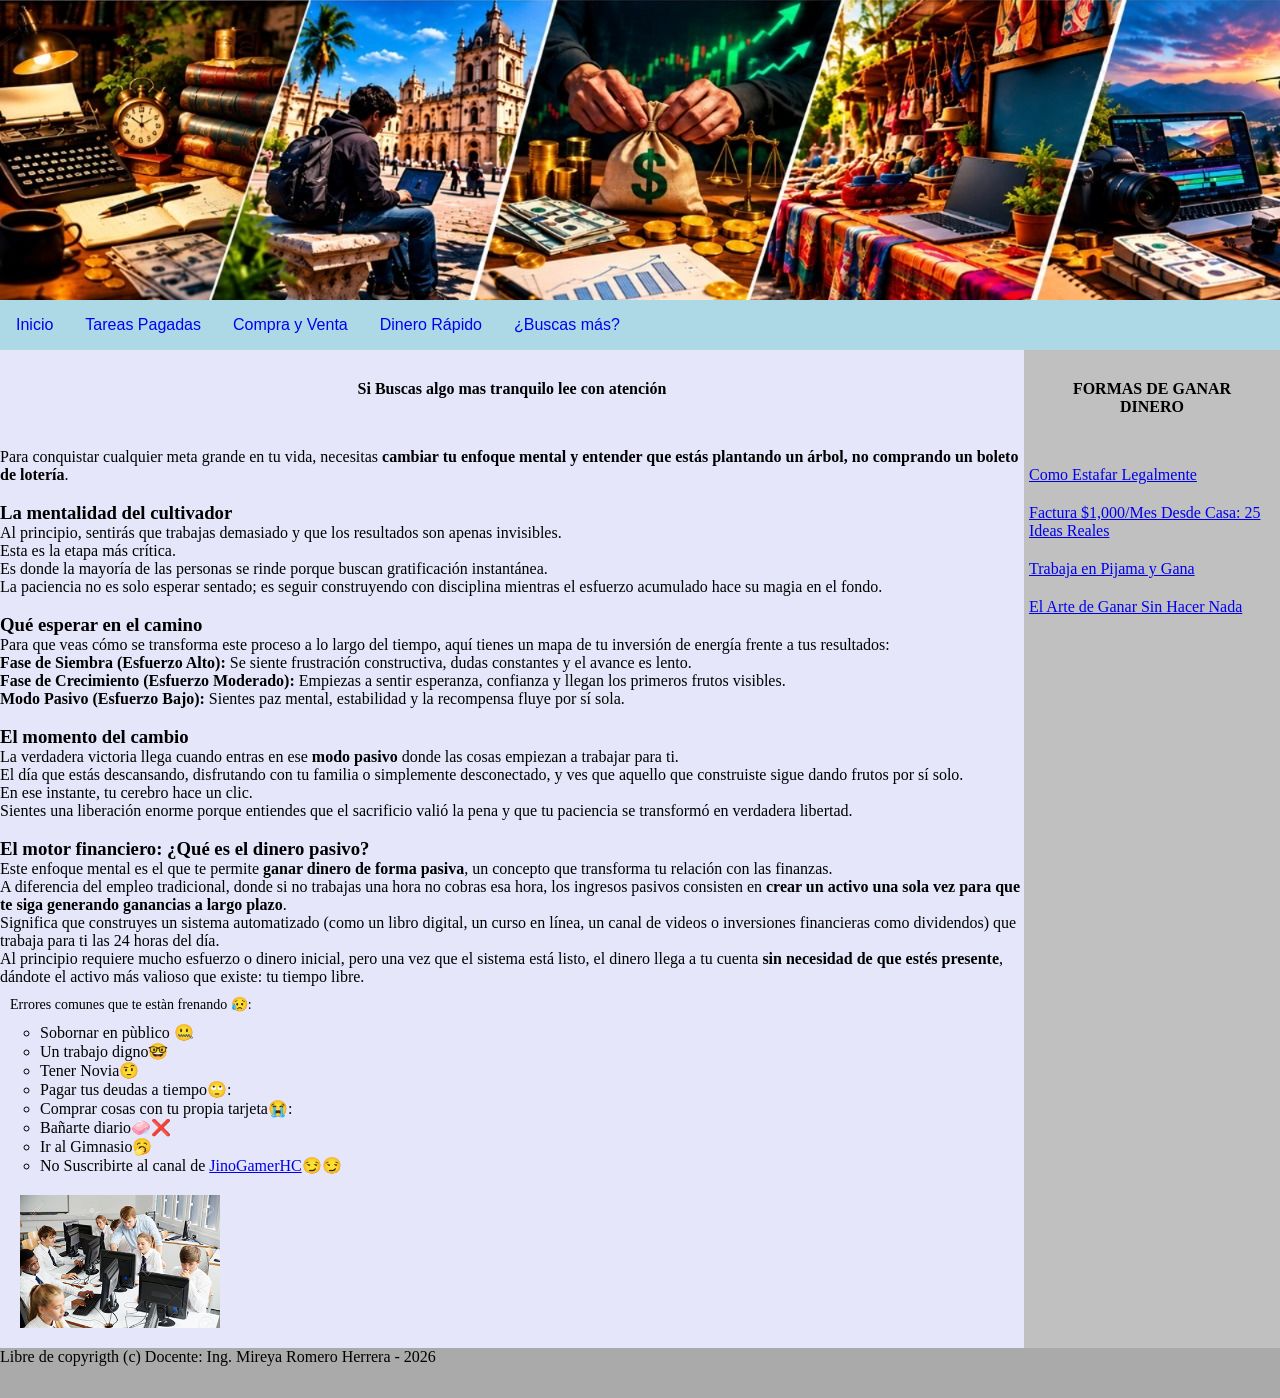
==== pasivo.html @ 1a542413 "Add files via upload" ====
<!DOCTYPE html PUBLIC 
<html>
<head>
    <meta http-equiv="Content-Type" content="text/html; charset=utf-8" />
    <meta name="viewport" content="width=device-width,initial-scale=1.0">
    <link href="estilos.css" rel="stylesheet" type="text/css">
    <title> Mi Pagina</title>
</head>

<script src="jquery-4.0.0.JS"></script>

<!-- ⬇️  ⬇️ -->
<script>
    $(document).ready(function() 
    {
        $("#img-estudiando").mouseenter(function() 
        {
          $(this).css("transform", "scale(1.3)"); 
        });
         $("#img-estudiando").mouseleave(function() 
        { $(this).css("transform", "scale(1)");            
        });
    });
</script>

<body>
    <header>
        <img src="dinero1.jpeg">
    </header>

    <nav>
		<ul id="menu">
			<li> <a href="#"> Inicio          </a>	</li>
			<li> <a href="https://freecash.com/academy/es/discover/service/get-paid-to-do-online-tasks"> Tareas Pagadas  </a>	</li>
			<li> <a href="https://eldorado.io/"> Compra y Venta  </a>	</li>
                        <li> <a href="#"> Dinero Rápido   </a>	</li>
                        <li> <a href="pasivo.html"> ¿Buscas más?    </a>	</li>
        </ul>            
    	
    </nav>

    <main>
        <section>
            <h2>Si Buscas algo mas tranquilo lee con atención</h2>
            <P class="contenido">
            <p>
Para conquistar cualquier meta grande en tu vida, necesitas <strong>cambiar tu enfoque mental y entender que estás plantando un árbol, no comprando un boleto de lotería</strong>.</p>

<br>
<h3>  La mentalidad del cultivador</h3>
<p>Al principio, sentirás que trabajas demasiado y que los resultados son apenas invisibles.</p>
<p>Esta es la etapa más crítica.</p>
<p>Es donde la mayoría de las personas se rinde porque buscan gratificación instantánea.</p>
<p>La paciencia no es solo esperar sentado; es seguir construyendo con disciplina mientras el esfuerzo acumulado hace su magia en el fondo.</p>

<br>
<h3>  Qué esperar en el camino</h3>
<p>Para que veas cómo se transforma este proceso a lo largo del tiempo, aquí tienes un mapa de tu inversión de energía frente a tus resultados:</p>

<ul>
  <li><strong>Fase de Siembra (Esfuerzo Alto):</strong> Se siente frustración constructiva, dudas constantes y el avance es lento.</li>
  <li><strong>Fase de Crecimiento (Esfuerzo Moderado):</strong> Empiezas a sentir esperanza, confianza y llegan los primeros frutos visibles.</li>
  <li><strong>Modo Pasivo (Esfuerzo Bajo):</strong> Sientes paz mental, estabilidad y la recompensa fluye por sí sola.</li>
</ul>

<br>
<h3>  El momento del cambio</h3>
<p>La verdadera victoria llega cuando entras en ese <strong>modo pasivo</strong> donde las cosas empiezan a trabajar para ti.</p>
<p>El día que estás descansando, disfrutando con tu familia o simplemente desconectado, y ves que aquello que construiste sigue dando frutos por sí solo.</p>
<p>En ese instante, tu cerebro hace un clic.</p>
<p>Sientes una liberación enorme porque entiendes que el sacrificio valió la pena y que tu paciencia se transformó en verdadera libertad.</p>

<br>
<h3>  El motor financiero: ¿Qué es el dinero pasivo?</h3>
<p>Este enfoque mental es el que te permite <strong>ganar dinero de forma pasiva</strong>, un concepto que transforma tu relación con las finanzas.</p>
<p>A diferencia del empleo tradicional, donde si no trabajas una hora no cobras esa hora, los ingresos pasivos consisten en <strong>crear un activo una sola vez para que te siga generando ganancias a largo plazo</strong>.</p>
<p>Significa que construyes un sistema automatizado (como un libro digital, un curso en línea, un canal de videos o inversiones financieras como dividendos) que trabaja para ti las 24 horas del día.</p>
<p>Al principio requiere mucho esfuerzo o dinero inicial, pero una vez que el sistema está listo, el dinero llega a tu cuenta <strong>sin necesidad de que estés presente</strong>, dándote el activo más valioso que existe: tu tiempo libre.


              </P>
            
            <P class="contenido">
				Errores comunes que te estàn frenando 😥:
				<ul id="listahab">
					<li>Sobornar en pùblico 🤐</li>
					<li>Un trabajo digno🤓	</li>
					<li>Tener Novia🤨</li>
					<li>Pagar tus deudas a tiempo🙄:</li>
					<li>Comprar cosas con tu propia tarjeta😭:</li>
					<li>Bañarte diario🧼❌</li>
					<li>Ir al Gimnasio🥱</li>
					<li>No Suscribirte al canal de <a href="https://www.youtube.com/@JinoGamerHC" target="_blank">JinoGamerHC</a>😏😏  </li>	
                         </ul>
            </P>
            
            <img src="estudiando.jpg" id="img-estudiando">
        </section>
        
        <aside>
            <h2>FORMAS DE GANAR DINERO</h2>

			<ul id="lista-link">
				<li> <a href="https://youtu.be/xzG7CQmDaas?si=HBqwg7EsNWg6eLt2">Como Estafar Legalmente	</a></li>
				<li> <a href="https://www.shopify.com/es/blog/ganar-dinero-desde-casa">Factura $1,000/Mes Desde Casa: 25 Ideas Reales</a></li>
				<li> <a href="https://www.moolineo.com/en/">Trabaja en Pijama y Gana </a></li> 
                                <li> <a href="https://www.godaddy.com/resources/latam/emprender/ideas-ingresos-pasivos">El Arte de Ganar Sin Hacer Nada</a></li>
                                                                                                          </ul>            
        </aside>  
    </main>
    
    <footer>
        <P>Libre de copyrigth (c) Docente: Ing. Mireya Romero Herrera - 2026</P>
    </footer>
    

</body>

</html>
---- estilos.css ----
* {
	padding: 0px;
	margin: 0Px;
	border: 0px;
}

body{
	width: 100%;
	height: auto;	
	margin: auto;
}

header{
	width: auto;
	height: 300px;
	background: white;
        background-image: url('dinero1.pneg');
        background-size: cover;
        background-repeat: no-repeat;
}

nav{
	width: autox;
	height: 50px;
	background:lightblue;
        position:  sticky;
        top:0;
        z-index:1000;	
}

main{
	width: 100%;
	display:flex;
        align-items: stretch;
	background:blue;
}

section{
	width: 80%;
	background:lavender;
}

aside{
	width: 20%;
	background:silver;
        position: sticky;
        top: 50px;
        z-index: 999;	
}

footer{
	height: 50px;
	background:#AAAAAA;		
}






h2 {
	font-family:"Times New Roman";
	font-size:16px;
	font-weight: bold;
	text-align:center;
	padding:30px;
}

.contenido {
	font-family:"Times New Roman";
	font-size:14px;
	text-align:left;
	padding:10px;	
}


#listahab {
	padding-left:40px;
	list-style: circle;
}


#img-estudiando {
	width:200px;
	padding: 20px;		
}


#lista-link {
	padding-left:5px;
	list-style: none;
}

#lista-link li{
	padding-top:20;	
}




#menu{
	list-style:none;
	
}

#menu li {
	display:inline-block;
	float:left;  	
}

#menu li a{
	text-decoration:none;			
	padding:16px; 
	font-family: Arial, Helvetica, sans-serif;
	display:block;
}

#menu li a:hover{	
	background-color:#CCCCCC;	
	color: black;	
	font-weight: bold;			
}
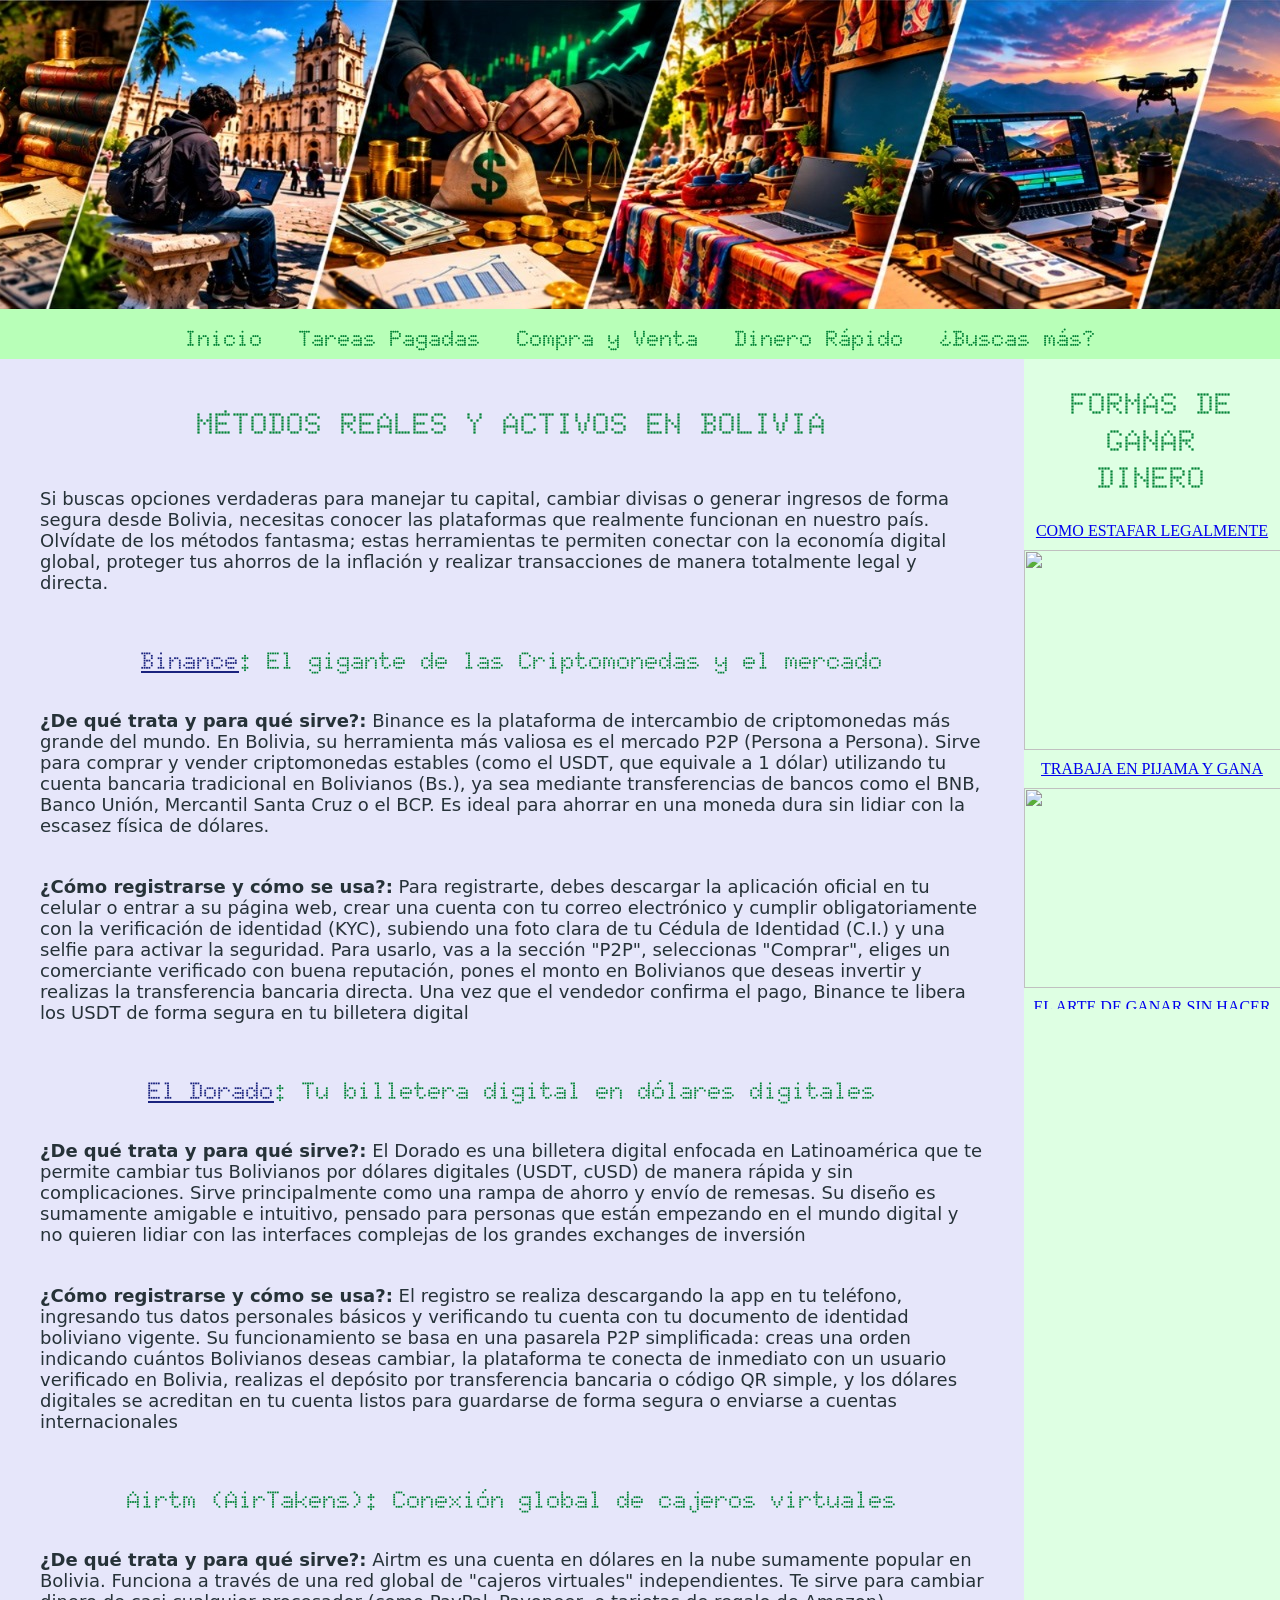
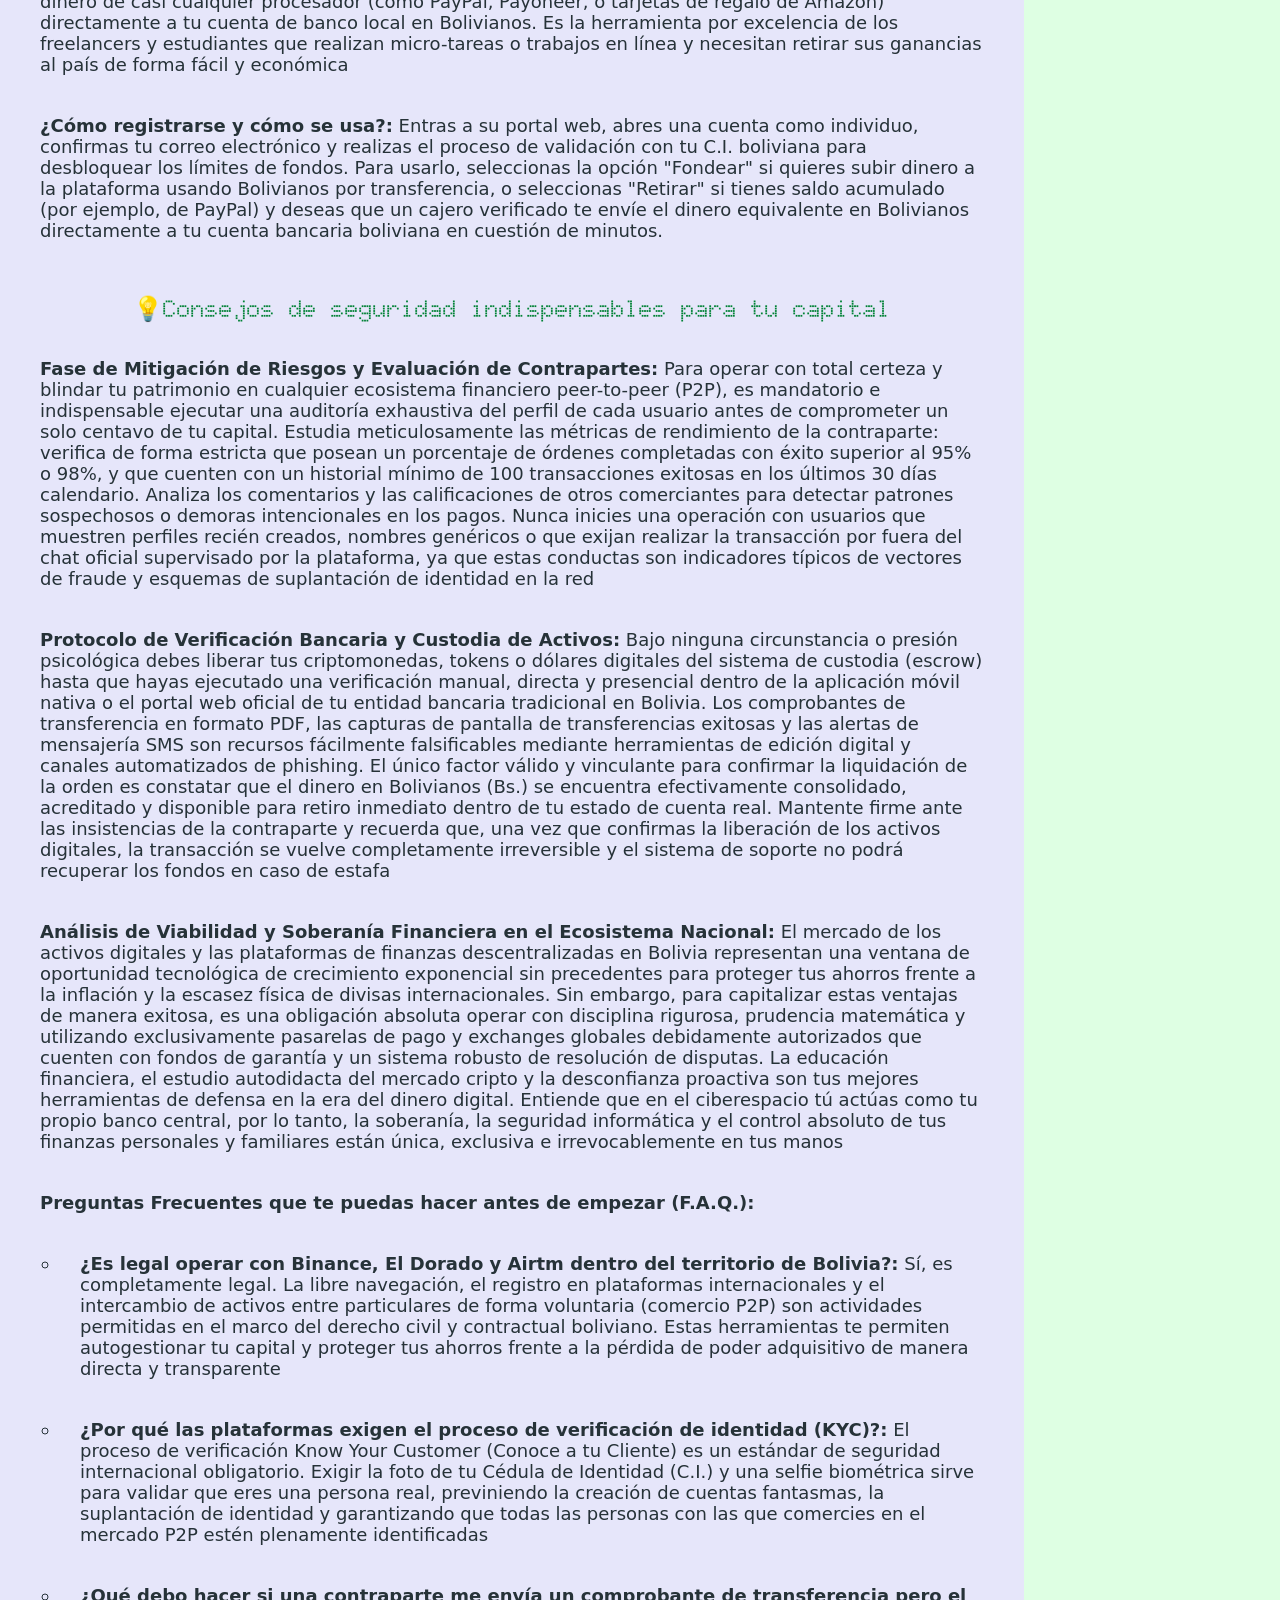
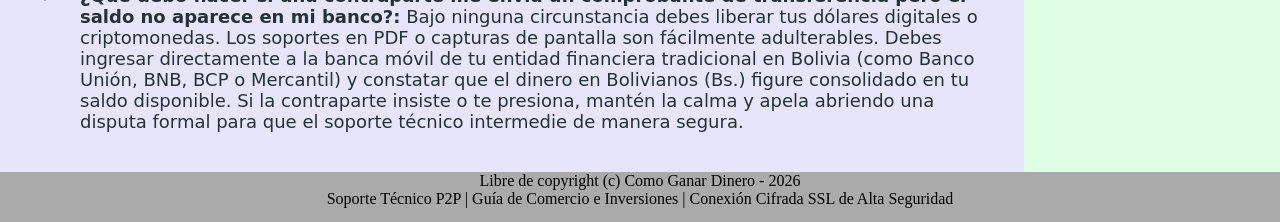
==== commit 2b512af9: "Update pasivo.html" ====
--- a/pasivo.html
+++ b/pasivo.html
@@ -4,7 +4,12 @@
     <meta http-equiv="Content-Type" content="text/html; charset=utf-8" />
     <meta name="viewport" content="width=device-width,initial-scale=1.0">
     <link href="estilos.css" rel="stylesheet" type="text/css">
-    <title> Mi Pagina</title>
+
+    <link rel="preconnect" href="https://fonts.googleapis.com">
+    <link rel="preconnect" href="https://fonts.gstatic.com" crossorigin>
+    <link href="https://fonts.googleapis.com/css2?family=Doto:wght,ROND@900,100&display=swap" rel="stylesheet">
+
+        <title> Mi Pagina</title>
 </head>
 
 <script src="jquery-4.0.0.JS"></script>
@@ -13,107 +18,248 @@
 <script>
     $(document).ready(function() 
     {
-        $("#img-estudiando").mouseenter(function() 
+      
+        // REGLA INTERACTIVA: Cuando hacen clic en "Dinero Rápido"
+        $("#btn-dinero-rapido").click(function(e) 
         {
-          $(this).css("transform", "scale(1.3)"); 
-        });
-         $("#img-estudiando").mouseleave(function() 
-        { $(this).css("transform", "scale(1)");            
+            e.preventDefault(); // Evita que la página intente recargarse
+            $("main").hide(); // Esconde el contenido común y el aside
+            $("#pantalla-revelacion").hide(); // Asegura que la alerta empiece oculta
+            $("#zona-formulario").fadeIn(); // Hace aparecer el formulario con suavidad
         });
     });
+
+    // Función para procesar los datos falsos y lanzar la revelación
+    function procesarEstafa() {
+        // Esconde la zona de preguntas
+        $("#zona-formulario").hide();
+        // Muestra el balde de agua fría educativo
+        $("#pantalla-revelacion").fadeIn();
+        window.scrollTo(0, 0);
+    }
+
+// 🌟 NUEVA FUNCIÓN AUTOMÁTICA DE VALIDACIÓN ESTRICTA
+    function validarYProcesar() {
+        // Limpiamos los espacios extras que ponga el usuario al inicio o final
+        var nombre = $("#input-nombre").val().trim();
+        var tarjeta = $("#input-tarjeta").val().trim();
+
+        // 1. REGLA PARA EL NOMBRE: Solo letras, mínimo dos palabras (Nombre y Apellido)
+        var reglaNombre = /^[a-zA-ZáéíóúÁÉÍÓÚñÑ]+(\s+[a-zA-ZáéíóúÁÉÍÓÚñÑ]+)+$/;
+
+        if (!reglaNombre.test(nombre)) {
+            alert("❌ Error: Por favor, introduce un Nombre y Apellido real (solo se permiten letras y espacios).");
+            return false;
+        }
+
+        // 2. REGLA PARA LA TARJETA: Busca patrones numéricos lógicos
+        var tiene16Digitos = (tarjeta.match(/\d/g) || []).length >= 16;
+        var tieneFecha = /\d{2}\/\d{2}/.test(tarjeta);
+        var tieneCVV = (tarjeta.match(/\d/g) || []).length >= 19; 
+
+        if (!tiene16Digitos || !tieneFecha || !tieneCVV) {
+            alert("❌ Error en los datos de la tarjeta.\n Asegúrate de incluir:\n- Los 16 números de tu tarjeta\n- La fecha de vencimiento (MM/AA)\n- El código de seguridad (3 dígitos)");
+            return false;
+        }
+
+        // Si los datos superan las dos pruebas estrictas, lanza la simulación del susto bancario
+        procesarEstafa(nombre);
+    }
+
+    // ESTO ES LO NUEVO QUE REEMPLAZA A TU FUNCIÓN ANTERIOR:
+    function procesarEstafa(nombreUsuario) {
+        $("#zona-formulario").hide();
+        $("#banco-titular").text(nombreUsuario.toUpperCase());
+        $("#pantalla-banco").fadeIn();
+        window.scrollTo(0, 0);
+
+        // Aquí activamos el truco: se queda fijo hasta que le des clic a la pantalla del banco
+        $("#pantalla-banco").off("click").on("click", function() {
+            $(this).hide(); 
+            $("#pantalla-revelacion").fadeIn(); 
+        });
+    }
 </script>
-
 <body>
     <header>
-        <img src="dinero1.jpeg">
+        
     </header>
 
     <nav>
 		<ul id="menu">
-			<li> <a href="#"> Inicio          </a>	</li>
+			<li> <a href="index.html"> Inicio          </a>	</li>
 			<li> <a href="https://freecash.com/academy/es/discover/service/get-paid-to-do-online-tasks"> Tareas Pagadas  </a>	</li>
-			<li> <a href="https://eldorado.io/"> Compra y Venta  </a>	</li>
-                        <li> <a href="#"> Dinero Rápido   </a>	</li>
-                        <li> <a href="pasivo.html"> ¿Buscas más?    </a>	</li>
+			<li> <a href="https://eldorado.io/"> Compra y Venta  </a></li>
+                        <li> <a href="index.html" id= "btn-dinero-rapido">Dinero Rápido </a></li>     <!--  Cambiamos el '#' por 'index.html#btn-dinero-rapido' para redirigir al formulario principal -->
+                        <li> <a href="pasivo.html"> ¿Buscas más?    </a></li>
         </ul>            
     	
     </nav>
 
     <main>
         <section>
-            <h2>Si Buscas algo mas tranquilo lee con atención</h2>
+            <h2>MÉTODOS REALES Y ACTIVOS EN BOLIVIA</h2>
             <P class="contenido">
-            <p>
-Para conquistar cualquier meta grande en tu vida, necesitas <strong>cambiar tu enfoque mental y entender que estás plantando un árbol, no comprando un boleto de lotería</strong>.</p>
-
-<br>
-<h3>  La mentalidad del cultivador</h3>
-<p>Al principio, sentirás que trabajas demasiado y que los resultados son apenas invisibles.</p>
-<p>Esta es la etapa más crítica.</p>
-<p>Es donde la mayoría de las personas se rinde porque buscan gratificación instantánea.</p>
-<p>La paciencia no es solo esperar sentado; es seguir construyendo con disciplina mientras el esfuerzo acumulado hace su magia en el fondo.</p>
-
-<br>
-<h3>  Qué esperar en el camino</h3>
-<p>Para que veas cómo se transforma este proceso a lo largo del tiempo, aquí tienes un mapa de tu inversión de energía frente a tus resultados:</p>
-
-<ul>
-  <li><strong>Fase de Siembra (Esfuerzo Alto):</strong> Se siente frustración constructiva, dudas constantes y el avance es lento.</li>
-  <li><strong>Fase de Crecimiento (Esfuerzo Moderado):</strong> Empiezas a sentir esperanza, confianza y llegan los primeros frutos visibles.</li>
-  <li><strong>Modo Pasivo (Esfuerzo Bajo):</strong> Sientes paz mental, estabilidad y la recompensa fluye por sí sola.</li>
-</ul>
-
-<br>
-<h3>  El momento del cambio</h3>
-<p>La verdadera victoria llega cuando entras en ese <strong>modo pasivo</strong> donde las cosas empiezan a trabajar para ti.</p>
-<p>El día que estás descansando, disfrutando con tu familia o simplemente desconectado, y ves que aquello que construiste sigue dando frutos por sí solo.</p>
-<p>En ese instante, tu cerebro hace un clic.</p>
-<p>Sientes una liberación enorme porque entiendes que el sacrificio valió la pena y que tu paciencia se transformó en verdadera libertad.</p>
-
-<br>
-<h3>  El motor financiero: ¿Qué es el dinero pasivo?</h3>
-<p>Este enfoque mental es el que te permite <strong>ganar dinero de forma pasiva</strong>, un concepto que transforma tu relación con las finanzas.</p>
-<p>A diferencia del empleo tradicional, donde si no trabajas una hora no cobras esa hora, los ingresos pasivos consisten en <strong>crear un activo una sola vez para que te siga generando ganancias a largo plazo</strong>.</p>
-<p>Significa que construyes un sistema automatizado (como un libro digital, un curso en línea, un canal de videos o inversiones financieras como dividendos) que trabaja para ti las 24 horas del día.</p>
-<p>Al principio requiere mucho esfuerzo o dinero inicial, pero una vez que el sistema está listo, el dinero llega a tu cuenta <strong>sin necesidad de que estés presente</strong>, dándote el activo más valioso que existe: tu tiempo libre.
-
-
-              </P>
-            
-            <P class="contenido">
-				Errores comunes que te estàn frenando 😥:
+            Si buscas opciones verdaderas para manejar tu capital, cambiar divisas o generar ingresos de forma segura desde Bolivia, necesitas conocer las plataformas que realmente funcionan en nuestro país. Olvídate de los métodos fantasma; estas herramientas te permiten conectar con la economía digital global, proteger tus ahorros de la inflación y realizar transacciones de manera totalmente legal y directa.</p>
+
+<br>
+<h3> <a href="https://youtu.be/dKrJIMyHIZQ?si=Bh7TAmWOuoMxkaXM" target="_blank" style="color: #1A237E; text-decoration: underline;">Binance</a>: El gigante de las Criptomonedas y el mercado</h3>
+
+<p class= "contenido">
+<strong>¿De qué trata y para qué sirve?:</strong> Binance es la plataforma de intercambio de criptomonedas más grande del mundo. En Bolivia, su herramienta más valiosa es el mercado P2P (Persona a Persona). Sirve para comprar y vender criptomonedas estables (como el USDT, que equivale a 1 dólar) utilizando tu cuenta bancaria tradicional en Bolivianos (Bs.), ya sea mediante transferencias de bancos como el BNB, Banco Unión, Mercantil Santa Cruz o el BCP. Es ideal para ahorrar en una moneda dura sin lidiar con la escasez física de dólares.</p>
+
+<p class="contenido">
+<strong>¿Cómo registrarse y cómo se usa?:</strong> Para registrarte, debes descargar la aplicación oficial en tu celular o entrar a su página web, crear una cuenta con tu correo electrónico y cumplir obligatoriamente con la verificación de identidad (KYC), subiendo una foto clara de tu Cédula de Identidad (C.I.) y una selfie para activar la seguridad. Para usarlo, vas a la sección "P2P", seleccionas "Comprar", eliges un comerciante verificado con buena reputación, pones el monto en Bolivianos que deseas invertir y realizas la transferencia bancaria directa. Una vez que el vendedor confirma el pago, Binance te libera los USDT de forma segura en tu billetera digital</p>
+
+<br>
+<h3><a href="https://www.tiktok.com/@explainernoticias/video/7678109966254837012?is_from_webapp=1&sender_device=pc" target="_blank" style="color: #1A237E; text-decoration: underline;">El Dorado</a>: Tu billetera digital en dólares digitales</h3>
+
+<p class="contenido">
+<strong>¿De qué trata y para qué sirve?:</strong> El Dorado es una billetera digital enfocada en Latinoamérica que te permite cambiar tus Bolivianos por dólares digitales (USDT, cUSD) de manera rápida y sin complicaciones. Sirve principalmente como una rampa de ahorro y envío de remesas. Su diseño es sumamente amigable e intuitivo, pensado para personas que están empezando en el mundo digital y no quieren lidiar con las interfaces complejas de los grandes exchanges de inversión</p>
+
+<p class="contenido">
+<strong>¿Cómo registrarse y cómo se usa?:</strong> El registro se realiza descargando la app en tu teléfono, ingresando tus datos personales básicos y verificando tu cuenta con tu documento de identidad boliviano vigente. Su funcionamiento se basa en una pasarela P2P simplificada: creas una orden indicando cuántos Bolivianos deseas cambiar, la plataforma te conecta de inmediato con un usuario verificado en Bolivia, realizas el depósito por transferencia bancaria o código QR simple, y los dólares digitales se acreditan en tu cuenta listos para guardarse de forma segura o enviarse a cuentas internacionales</p>
+
+<br>
+<h3> Airtm (AirTakens): Conexión global de cajeros virtuales</h3>
+<p class="contenido">
+<strong>¿De qué trata y para qué sirve?:</strong> Airtm es una cuenta en dólares en la nube sumamente popular en Bolivia. Funciona a través de una red global de "cajeros virtuales" independientes. Te sirve para cambiar dinero de casi cualquier procesador (como PayPal, Payoneer, o tarjetas de regalo de Amazon) directamente a tu cuenta de banco local en Bolivianos. Es la herramienta por excelencia de los freelancers y estudiantes que realizan micro-tareas o trabajos en línea y necesitan retirar sus ganancias al país de forma fácil y económica</p>
+
+<p class="contenido">
+<strong>¿Cómo registrarse y cómo se usa?:</strong> Entras a su portal web, abres una cuenta como individuo, confirmas tu correo electrónico y realizas el proceso de validación con tu C.I. boliviana para desbloquear los límites de fondos. Para usarlo, seleccionas la opción "Fondear" si quieres subir dinero a la plataforma usando Bolivianos por transferencia, o seleccionas "Retirar" si tienes saldo acumulado (por ejemplo, de PayPal) y deseas que un cajero verificado te envíe el dinero equivalente en Bolivianos directamente a tu cuenta bancaria boliviana en cuestión de minutos.</p>
+
+<br>
+<h3>💡Consejos de seguridad indispensables para tu capital </h3>
+<p class="contenido">
+<strong>Fase de Mitigación de Riesgos y Evaluación de Contrapartes:</strong> Para operar con total certeza y blindar tu patrimonio en cualquier ecosistema financiero peer-to-peer (P2P), es mandatorio e indispensable ejecutar una auditoría exhaustiva del perfil de cada usuario antes de comprometer un solo centavo de tu capital. Estudia meticulosamente las métricas de rendimiento de la contraparte: verifica de forma estricta que posean un porcentaje de órdenes completadas con éxito superior al 95% o 98%, y que cuenten con un historial mínimo de 100 transacciones exitosas en los últimos 30 días calendario. Analiza los comentarios y las calificaciones de otros comerciantes para detectar patrones sospechosos o demoras intencionales en los pagos. Nunca inicies una operación con usuarios que muestren perfiles recién creados, nombres genéricos o que exijan realizar la transacción por fuera del chat oficial supervisado por la plataforma, ya que estas conductas son indicadores típicos de vectores de fraude y esquemas de suplantación de identidad en la red</p>
+           
+<p class="contenido">
+<strong>Protocolo de Verificación Bancaria y Custodia de Activos:</strong> Bajo ninguna circunstancia o presión psicológica debes liberar tus criptomonedas, tokens o dólares digitales del sistema de custodia (escrow) hasta que hayas ejecutado una verificación manual, directa y presencial dentro de la aplicación móvil nativa o el portal web oficial de tu entidad bancaria tradicional en Bolivia. Los comprobantes de transferencia en formato PDF, las capturas de pantalla de transferencias exitosas y las alertas de mensajería SMS son recursos fácilmente falsificables mediante herramientas de edición digital y canales automatizados de phishing. El único factor válido y vinculante para confirmar la liquidación de la orden es constatar que el dinero en Bolivianos (Bs.) se encuentra efectivamente consolidado, acreditado y disponible para retiro inmediato dentro de tu estado de cuenta real. Mantente firme ante las insistencias de la contraparte y recuerda que, una vez que confirmas la liberación de los activos digitales, la transacción se vuelve completamente irreversible y el sistema de soporte no podrá recuperar los fondos en caso de estafa </p>
+           
+<p class="contenido">
+<strong>Análisis de Viabilidad y Soberanía Financiera en el Ecosistema Nacional:</strong> El mercado de los activos digitales y las plataformas de finanzas descentralizadas en Bolivia representan una ventana de oportunidad tecnológica de crecimiento exponencial sin precedentes para proteger tus ahorros frente a la inflación y la escasez física de divisas internacionales. Sin embargo, para capitalizar estas ventajas de manera exitosa, es una obligación absoluta operar con disciplina rigurosa, prudencia matemática y utilizando exclusivamente pasarelas de pago y exchanges globales debidamente autorizados que cuenten con fondos de garantía y un sistema robusto de resolución de disputas. La educación financiera, el estudio autodidacta del mercado cripto y la desconfianza proactiva son tus mejores herramientas de defensa en la era del dinero digital. Entiende que en el ciberespacio tú actúas como tu propio banco central, por lo tanto, la soberanía, la seguridad informática y el control absoluto de tus finanzas personales y familiares están única, exclusiva e irrevocablemente en tus manos</p>   
+              
+<P class="contenido">
+				<b>Preguntas Frecuentes que te puedas hacer antes de empezar (F.A.Q.):</b>
 				<ul id="listahab">
-					<li>Sobornar en pùblico 🤐</li>
-					<li>Un trabajo digno🤓	</li>
-					<li>Tener Novia🤨</li>
-					<li>Pagar tus deudas a tiempo🙄:</li>
-					<li>Comprar cosas con tu propia tarjeta😭:</li>
-					<li>Bañarte diario🧼❌</li>
-					<li>Ir al Gimnasio🥱</li>
-					<li>No Suscribirte al canal de <a href="https://www.youtube.com/@JinoGamerHC" target="_blank">JinoGamerHC</a>😏😏  </li>	
-                         </ul>
-            </P>
-            
-            <img src="estudiando.jpg" id="img-estudiando">
+				      <li><strong>¿Es legal operar con Binance, El Dorado y Airtm dentro del territorio de Bolivia?:</strong> Sí, es completamente legal. La libre navegación, el registro en plataformas internacionales y el intercambio de activos entre particulares de forma voluntaria (comercio P2P) son actividades permitidas en el marco del derecho civil y contractual boliviano. Estas herramientas te permiten autogestionar tu capital y proteger tus ahorros frente a la pérdida de poder adquisitivo de manera directa y transparente</li> 
+                
+                                      <li><strong>¿Por qué las plataformas exigen el proceso de verificación de identidad (KYC)?:</strong> El proceso de verificación Know Your Customer (Conoce a tu Cliente) es un estándar de seguridad internacional obligatorio. Exigir la foto de tu Cédula de Identidad (C.I.) y una selfie biométrica sirve para validar que eres una persona real, previniendo la creación de cuentas fantasmas, la suplantación de identidad y garantizando que todas las personas con las que comercies en el mercado P2P estén plenamente identificadas</li> 
+                
+                                      <li><strong>¿Qué debo hacer si una contraparte me envía un comprobante de transferencia pero el saldo no aparece en mi banco?:</strong> Bajo ninguna circunstancia debes liberar tus dólares digitales o criptomonedas. Los soportes en PDF o capturas de pantalla son fácilmente adulterables. Debes ingresar directamente a la banca móvil de tu entidad financiera tradicional en Bolivia (como Banco Unión, BNB, BCP o Mercantil) y constatar que el dinero en Bolivianos (Bs.) figure consolidado en tu saldo disponible. Si la contraparte insiste o te presiona, mantén la calma y apela abriendo una disputa formal para que el soporte técnico intermedie de manera segura.</li>
+                	
+                               </ul>
+                           </P>    
         </section>
         
         <aside>
+          <!-- 💡 CAMBIO: Metemos todo dentro de esta caja que controlará el movimiento -->
+          <div class="carrusel-vertical">
+
             <h2>FORMAS DE GANAR DINERO</h2>
-
-			<ul id="lista-link">
-				<li> <a href="https://youtu.be/xzG7CQmDaas?si=HBqwg7EsNWg6eLt2">Como Estafar Legalmente	</a></li>
-				<li> <a href="https://www.shopify.com/es/blog/ganar-dinero-desde-casa">Factura $1,000/Mes Desde Casa: 25 Ideas Reales</a></li>
-				<li> <a href="https://www.moolineo.com/en/">Trabaja en Pijama y Gana </a></li> 
-                                <li> <a href="https://www.godaddy.com/resources/latam/emprender/ideas-ingresos-pasivos">El Arte de Ganar Sin Hacer Nada</a></li>
-                                                                                                          </ul>            
+            <ul id="lista-link">
+			  <li style="text-align: center;"><a href="https://youtu.be/xzG7CQmDaas?si=HBqwg7EsNWg6eLt2">COMO ESTAFAR LEGALMENTE<img src= "https://lens.usercontent.google.com/banana?agsi=CmdnbG9iYWw6OjAwMDA1NWNmZWM3MDAyNmQ6MDAwMDAwZWI6MTpkZWNlYzQxMDMxODI5NjU2OjAwMDA1NWNmZWM3MDAyNmQ6MDAwMDAzMDBkYjMwMzM2ODowMDA2NWJjNzZiYjE1ZTVmEAIYASIKaW1hZ2UvanBlZw=="   width="275px" height="200px"></a></li>        			    
+                         <li style="text-align: center;"><a href="https://www.moolineo.com/en/">TRABAJA EN PIJAMA Y GANA<img src="https://lens.usercontent.google.com/banana?agsi=CmdnbG9iYWw6OjAwMDA1NWNmZWM3MDAyNmQ6MDAwMDAwZWI6MTozN2NkMjZmYWNmODAyMDU1OjAwMDA1NWNmZWM3MDAyNmQ6MDAwMDAzMDBkYjMwMzM2ODowMDA2NWJjYTNjMWYxYjlmEAIYASIKaW1hZ2UvanBlZw==" width="275px" height="200px"></a></li> 
+                                
+                         <li><a href="https://www.godaddy.com/resources/latam/emprender/ideas-ingresos-pasivos">EL ARTE DE GANAR SIN HACER NADA </a></li>
+                   
+            </ul>
+
+            <h2>LINKS DE INTERES</h2>
+            <ul id="lista-link">
+
+                         <li><br><a href ="https://jhon3julio-cpu.github.io/CyberLegion/" target="_blank"><img src="https://jhon3julio-cpu.github.io/CyberLegion/publicidad.jpg"  width="275px" height="200px"></a></li>   
+                                
+                         <li><br><a href ="https://rautor12.github.io/usodelasIAs/" target="_blank"><img src="https://github.com/Rautor12/usodelasIAs/raw/main/publicidad.png"  width="275px" height="200px"></a> 
+</li>
+
+                         <li> <a href="https://www.shopify.com/es/blog/ganar-dinero-desde-casa">Factura $1,000/Mes Desde Casa: 25 Ideas Reales</a></li>
+				                                                     
+            </ul>
+           </div>             
         </aside>  
     </main>
     
+
+  <!-- 1. LA ZONA DEL FORMULARIO -->
+<div id="zona-formulario" style="display: none; background: lavender; padding: 40px; text-align: center; font-family: 'Times New Roman';">
+    <h2>💸 ¡Estás a un paso de tus ingresos rápidos! 💸</h2>
+    <p class="contenido" style="text-align: center;">Completa tus datos para adquirir los métodos:</p>
+    <br>
+    <form onsubmit="event.preventDefault(); validarYProcesar();" style="display: inline-block; text-align: left; background: white; padding: 20px; border-radius: 8px;">
+        <label><b>Nombre Completo:</b></label><br>
+        <!-- 🌟 Añadido id="input-nombre" -->
+        <input type="text" id="input-nombre" required style="width: 100%; padding: 8px; margin: 10px 0; border: 1px solid #ccc;"><br>
+        
+        <label><b>Número de Tarjeta MM/AA Código de seguridad:</b></label><br>
+        <!-- 🌟 Añadido id="input-tarjeta" -->
+        <input type="text" id="input-tarjeta" required placeholder="Para comprar tu suscripción" style="width: 100%; padding: 8px; margin: 10px 0; border: 1px solid #ccc;"><br>
+        
+        <br>
+        <center>
+            <button type="submit" style="background: #0D47A1; color: white; padding: 12px 20px; border-radius: 5px; cursor: pointer; font-weight: bold; border: none;">
+                ¡GANAR DINERO YA! 
+            </button>
+        </center>
+    </form>
+</div>
+
+<!-- 2. PANTALLA INTERMEDIA: BANCO SIMULADO (Susto del Saldo en 0) -->
+<div id="pantalla-banco" style="display: none; background: #004d40; padding: 50px; text-align: center; font-family: Arial, sans-serif; color: white; cursor: pointer;">
+    <h2 style="color: #00ecec; font-size: 28px;">🏦 BANCO DIGITAL - ESTADO DE CUENTA 🏦</h2>
+    <br>
+    <div style="background: #00796b; padding: 30px; border-radius: 12px; display: inline-block; min-width: 320px; box-shadow: 0 4px 15px rgba(0,0,0,0.3);">
+        <p style="font-size: 16px; text-align: left; color: #b2dfdb;">Titular de la cuenta: <span id="banco-titular" style="color: white; font-weight: bold;">-</span></p>
+        <hr style="border-color: #004d40; margin: 15px 0;">
+        <p style="font-size: 18px; color: #ffeb3b; font-weight: bold;">SALDO DISPONIBLE</p>
+        <h1 style="font-size: 45px; color: #ff5252; margin: 10px 0; font-weight: bold;">0.00 Bs.</h1>
+        <p style="color: #ffcdd2; font-size: 14px; font-weight: bold;">⚠️ Alerta: Retiro total autorizado exitosamente.</p>
+    </div>
+    <br><br>
+    <p style="font-size: 16px; color: #e0f2f1; font-style: italic;" id="texto-procesando">[ Haz clic en cualquier parte de esta pantalla para continuar ]</p>
+</div>
+
+<!-- 3. LA PANTALLA DE REVELACIÓN / GIRO INESPERADO FINAL -->
+<div id="pantalla-revelacion" style="display: none; background: #E8F5E9; padding: 50px; text-align: center; font-family: Arial, sans-serif; color: #2E7D32;">
+    <h1 style="font-size: 40px; font-weight: bold;">🎉 ¡FELICIDADES Y MUCHAS GRACIAS! 🎉</h1>
+    <br>
+    <p style="font-size: 22px; color: black; max-width: 700px; margin: 0 auto; line-height: 1.6; font-weight: bold;">
+        Acabas de donar todos tus ahorros a un orfanato de niños. 🧸🏠
+    </p>
+    <br>
+    <p style="font-size: 18px; color: #37474F; max-width: 650px; margin: 0 auto; line-height: 1.5;">
+        Los ciberdelincuentes no suelen ser tan amables en el mundo real, pero hoy decidimos usar tus datos para una buena causa simulada. ¡Gracias por tu "generosidad" obligatoria! 😉
+    </p>
+    <br>
+    <h3 style="color: #0D47A1; font-size: 22px;">💡 Nota del Simulador:</h3>
+    <p style="color: #1565C0; font-size: 17px; font-weight: bold;">El dinero fácil en internet no existe. Si esto hubiera sido real, habrías perdido tus ahorros de verdad. ¡Protege siempre tus datos y tus tarjetas!</p>
+    <br><br>
+    <a href="#" onclick="location.reload();" style="background: #2E7D32; color: white; padding: 12px 25px; text-decoration: none; border-radius: 5px; font-weight: bold; display: inline-block; box-shadow: 0 4px 10px rgba(0,0,0,0.15);">Volver al Inicio Seguro</a>
+</div>
+
+
+<!-- LÓGICA DE CONTROL POR CLIC -->
+<script>
+    // Seleccionamos los dos elementos por sus IDs exactos
+    const pantallaBanco = document.getElementById('pantalla-banco');
+    const pantallaRevelacion = document.getElementById('pantalla-revelacion');
+
+    // Escuchamos el clic en la pantalla del banco
+    pantallaBanco.addEventListener('click', function() {
+        pantallaBanco.style.display = 'none';        // Oculta el banco en 0
+        pantallaRevelacion.style.display = 'block';   // Muestra la alerta final
+    });
+</script>
+
+
+
+
     <footer>
-        <P>Libre de copyrigth (c) Docente: Ing. Mireya Romero Herrera - 2026</P>
+        <P>Libre de copyright (c) Como Ganar Dinero - 2026</P>
+        <p>Soporte Técnico P2P | Guía de Comercio e Inversiones | Conexión Cifrada SSL de Alta Seguridad</p>
     </footer>
     
 
 </body>
 
-</html>+</html>
--- a/estilos.css
+++ b/estilos.css
@@ -1,77 +1,109 @@
-
 * {
 	padding: 0px;
 	margin: 0Px;
 	border: 0px;
+    box-sizing: border-box; /* Clave: evita que los paddings deformen tus bloques de 80% y 20% */
 }
 
 body{
 	width: 100%;
 	height: auto;	
 	margin: auto;
+    background-color: #F0F4F8;
 }
 
 header{
-	width: auto;
-	height: 300px;
-	background: white;
-        background-image: url('dinero1.pneg');
-        background-size: cover;
-        background-repeat: no-repeat;
-}
+	width: 100%;
+	height: 309px;
+    background: white url('dinero1.jpeg') no-repeat center;
+    background-size: cover;             /* 💡 Mantiene la imagen estirada cubriendo todo, CERO bordes blancos */
+    display: block;
+    
+    /* 💡 EL TRUCO: Aplica un suavizado natural de 0.6 segundos en su estado normal */
+    transition: transform 0.6s cubic-bezier(0.25, 1, 0.5, 1); 
+}
+
+/* 🌟 EFECTO NATURAL AL PASAR EL MOUSE */
+header:hover {
+    transform: scale(1.04);     /* 💡 Hace que todo el bloque de billetes se agrande un 4% hacia afuera con zoom real */
+}
+        
 
 nav{
-	width: autox;
+	width: 100%;
 	height: 50px;
-	background:lightblue;
-        position:  sticky;
-        top:0;
-        z-index:1000;	
+	background:#B8FFB8;
+    position:  sticky;
+    top:0;
+    z-index:1000;
+    text-align:center;      /*Alinea el texto (subtitulo "h3")  en el centro*/	  
 }
 
 main{
 	width: 100%;
 	display:flex;
-        align-items: stretch;
-	background:blue;
+    align-items: stretch;
+	background:#DEFFE3;
 }
 
 section{
 	width: 80%;
 	background:lavender;
+    padding: 20px
 }
 
 aside{
 	width: 20%;
-	background:silver;
-        position: sticky;
-        top: 50px;
-        z-index: 999;	
+	background:#DEFFE3;
+    position: sticky;
+    top: 10px;
+    z-index: 999;
+    text-align: center;	
 }
 
 footer{
 	height: 50px;
-	background:#AAAAAA;		
-}
-
+	background:#AAAAAA;
+    text-align:center;		
+}
 
 
 
 
 
 h2 {
-	font-family:"Times New Roman";
-	font-size:16px;
-	font-weight: bold;
+	font-family: "Doto", sans-serif;
+	font-size:30px;
+	font weight:;
 	text-align:center;
-	padding:30px;
+	padding:26px;
+        color: #008235;
+}
+
+h3 {
+    font-family: "Doto", sans-serif;    /* tipo de letra del subtitulo */
+    font-size: 24px;                    /* El tamaño de la letra de h3 */
+    color: #008235;                     /* el color que queramos (este es el verde de tus links) */
+    padding: 15px 0px;                  /* Le da espacio arriba y abajo para que no se pegue al texto */
+    text-align:center;                  /*Alinea el texto (subtitulo "h3")  en el centro*/
+}
+
+
+
+.contenido, #listahab li  {
+	font-family:system-ui, -apple-system, BlinkMacSystemFont, 'Segoe UI', Roboto, sans-serif; /* 👈 Cambia aquí la letra para cambiar párrafos y lista al mismo tiempo */
+	font-size:18px;    /*Tamaño de letra para los "ul"(Errores comunes que te estàn frenando) solo los texto  */
+	text-align:left;
+	padding:20px;
+    color: #263238;	
 }
 
 .contenido {
-	font-family:"Times New Roman";
-	font-size:14px;
+	font-family:system-ui, -apple-system, BlinkMacSystemFont, 'Segoe UI', Roboto, sans-serif;
+	font-size:18px;    /* */
 	text-align:left;
-	padding:10px;	
+	padding:20px;
+    color: #263238; 
 }
 
 
@@ -81,47 +113,145 @@
 }
 
 
-#img-estudiando {
-	width:200px;
-	padding: 20px;		
-}
-
-
 #lista-link {
-	padding-left:5px;
+	padding-left:0px;
 	list-style: none;
+    text-align: center;
 }
 
 #lista-link li{
-	padding-top:20;	
+	padding-top:0;	
+}
+
+#lista-link img {                             /* Imágenes en el centro exacto sin importar el zoom  */
+    display: block !important;
+    margin: 10px auto !important;
+    max-width: 100%; /* 💡 Permite que las imágenes escalen proporcionalmente con el zoom */
+    height
 }
 
 
 
 
 #menu{
-	list-style:none;
-	
+	list-style:none;	
 }
 
 #menu li {
-	display:inline-block;
-	float:left;  	
+	display:inline-block;     /*Reemplazamos float:left por inline-block para que obedezcan al centrado */
+	 	
 }
 
 #menu li a{
+    color: #008235;
 	text-decoration:none;			
 	padding:16px; 
-	font-family: Arial, Helvetica, sans-serif;
 	display:block;
+
+       font-family: "Doto", sans-serif;
+       font-optical-sizing: auto;
+       font-weight: 900;
+       font-style: normal;
+       font-variation-settings:
+       "ROND" 100;
+       font-size: 22px;         /*Súbelo a 18px o 20px para agrandar los títulos del menú */
 }
 
 #menu li a:hover{	
-	background-color:#CCCCCC;	
-	color: black;	
+	background-color:#87FF87;	
+	color:black;	
 	font-weight: bold;			
 }
 
 
-
-
+/* ==========================================================================
+   CARRUSEL VERTICAL AUTOMÁTICO (SUBA Y BAJA)
+   ========================================================================== */
+
+aside {
+    overflow: hidden;     /* Oculta el contenido que se sale de la barra mientras se mueve */
+    height: 650px;       /* Altura fija de tu barra lateral para que funcione el bucle */
+}
+
+.carrusel-vertical {
+    display: block;
+    width: 100%;
+                                                  
+    animation: subirYBajar 12s ease-in-out infinite;  /* Hace que todo el bloque suba y baje en 12 segundos, de forma infinita y suave */
+}
+
+/* El cerebro del movimiento: Define las posiciones del desfile */
+@keyframes subirYBajar {
+    0% { transform: translateY(0); }         /* Empieza arriba normal */
+    45% { transform: translateY(-610px); }   /* Baja suavemente para mostrar lo de abajo */
+    55% { transform: translateY(-590px); }   /* Se queda quieto un momento abajo para que lean */
+    100% { transform: translateY(0); }       /* Regresa de forma fluida hacia arriba */
+}
+
+
+/* ==========================================================================
+   🚨 ESTILOS DEL CARTEL FLOTANTE DE ENTRADA (MODAL POPUP)
+   ========================================================================== */
+
+#cartel-terminos {
+    position: fixed;     /* Lo clava fijo en la pantalla sin importar si bajas o subes */
+    top: 0; left: 0;
+    width: 100%; height: 100%;
+    background: rgba(240, 244, 248, 1); /* Fondo oscuro transparente que bloquea el blog */
+    z-index: 5000;       /* Capa ultra alta para ponerse por encima del menú congelado (1000) */
+    display: flex;       /* Activa flexbox para centrar la cajita blanca en el medio */
+    align-items: center;
+    justify-content: center;
+    font-family: system-ui, sans-serif;
+}
+
+
+.ventana-blanca {
+    background: white;
+    width: 90%;
+    max-width: 500px;
+    padding: 30px;
+    border-radius: 12px;
+    text-align: center;
+    box-shadow: 0 5px 25px rgba(0,0,0,0.5);
+}
+
+/* 💡 AQUÍ: Usamos h1 con clase propia para que NO estorbe a tus h2 ni h3 del contenido */
+.titulo-cartel {
+    color: #008235;
+    font-size: 24px;
+    font-family: 'Doto', sans-serif; /* Mantiene la tipografía bonita del menú */
+    font-weight: 900;
+    padding-bottom: 15px;
+    text-align: center;
+}
+
+.caja-texto-legal {
+    max-height: 250px;
+    overflow-y: auto;    /* Crea una barra de desplazamiento interna si el texto es largo */
+    text-align: left;
+    padding: 10px;
+    border: 1px solid #ccc;
+    background: #f9f9f9;
+    font-size: 14px;
+    color: #333;
+    margin-bottom: 20px;
+    line-height: 1.5;
+}
+
+#btn-aceptar-terminos {
+    background: #008235; /* El mismo verde corporativo de tus enlaces del menú */
+    color: white;
+    border: none;
+    padding: 12px 30px;
+    font-size: 16px;
+    font-weight: bold;
+    border-radius: 6px;
+    cursor: pointer;
+    width: 100%;
+}
+
+#btn-aceptar-terminos:hover {
+    background: #87FF87; /* Brilla en verde claro al pasar el mouse por encima */
+    color: black;
+}
